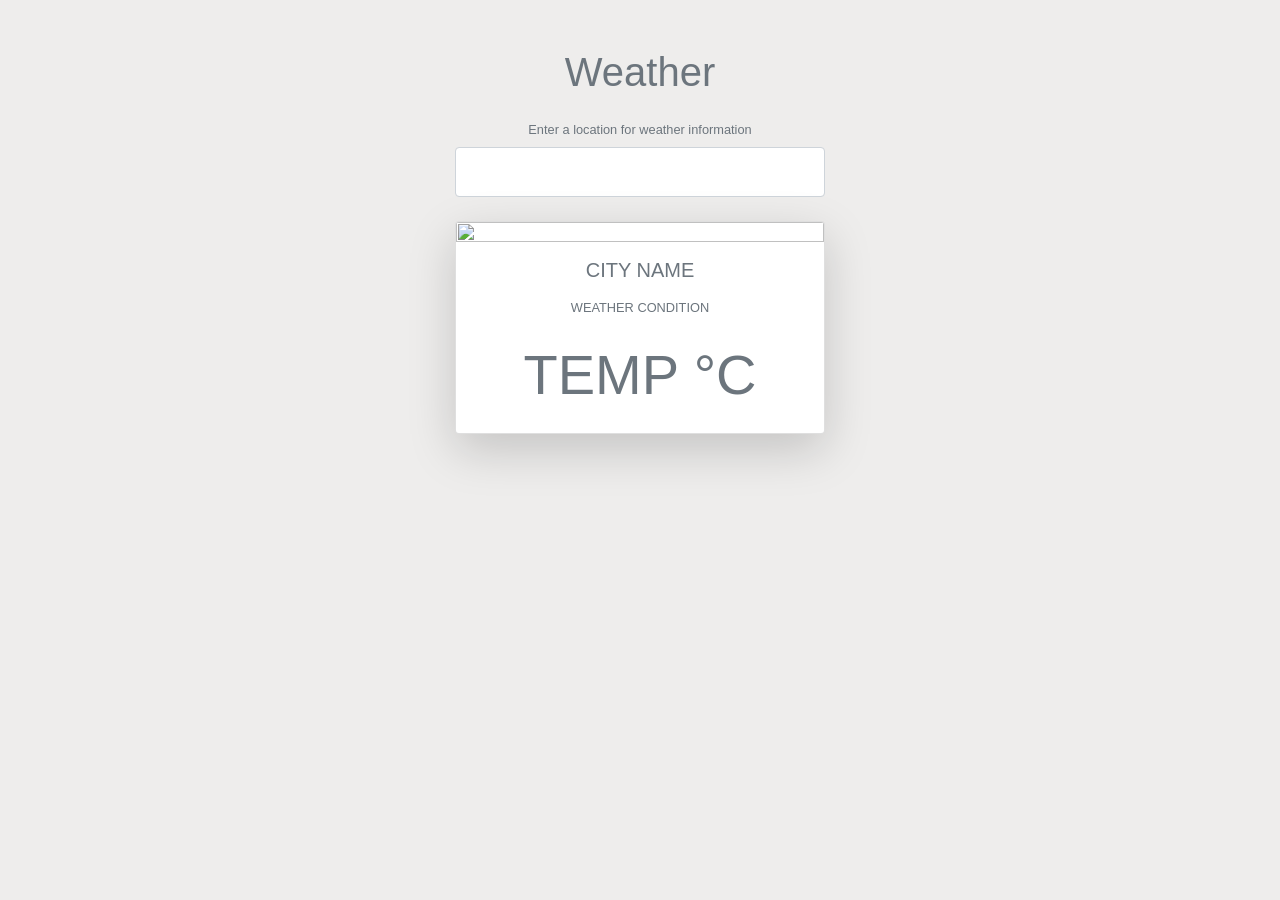
==== index.html @ 41f4a6a1 "to-input-data" ====
<html lang="en">
<head>
  <meta charset="UTF-8">
  <meta name="viewport" content="width=device-width, initial-scale=1.0">
  <meta http-equiv="X-UA-Compatible" content="ie=edge">
  <link rel="stylesheet" href="https://stackpath.bootstrapcdn.com/bootstrap/4.3.1/css/bootstrap.min.css" integrity="sha384-ggOyR0iXCbMQv3Xipma34MD+dH/1fQ784/j6cY/iJTQUOhcWr7x9JvoRxT2MZw1T" crossorigin="anonymous">
  <link rel="stylesheet" href="styles.css">
  <title>Laur`s Weather App</title>
</head>
<body>
  
  <div class="container my-5 mx-auto">
    <h1 class="text-muted text-center my-4">Weather</h1>
    <form class="change-location my-4 text-center text-muted">
      <label for ="city">Enter a location for weather information</label>
       <input type="text" name ="city" class="form-control p-4">
    </form>
    <div class="card shadow-lg rounded">
      <img src="https://via.placeholder.com/400x300" class="time card-img-top">
      <div class="icon bg-light mx-auto text-center">
        <!-- icon -->
      </div>
      <div class="text-muted text-uppercase text-center details">
        <h5 class="my-3">City name</h5>
        <div class="my-3">Weather condition</div>
        <div class="display-4 my-4">
          <span>temp</span>
          <span>&deg;C</span>
        </div>
      </div>
    </div>
  </div>

  <script src="scripts/forecast.js"></script>
  <script src="scripts/app.js"></script>
</body>
</html>
---- styles.css ----
body {
    background: #eeedec;
    left: 0.2em;
    font-size: 0.8em;
}

.container {
    max-width: 400px;
}
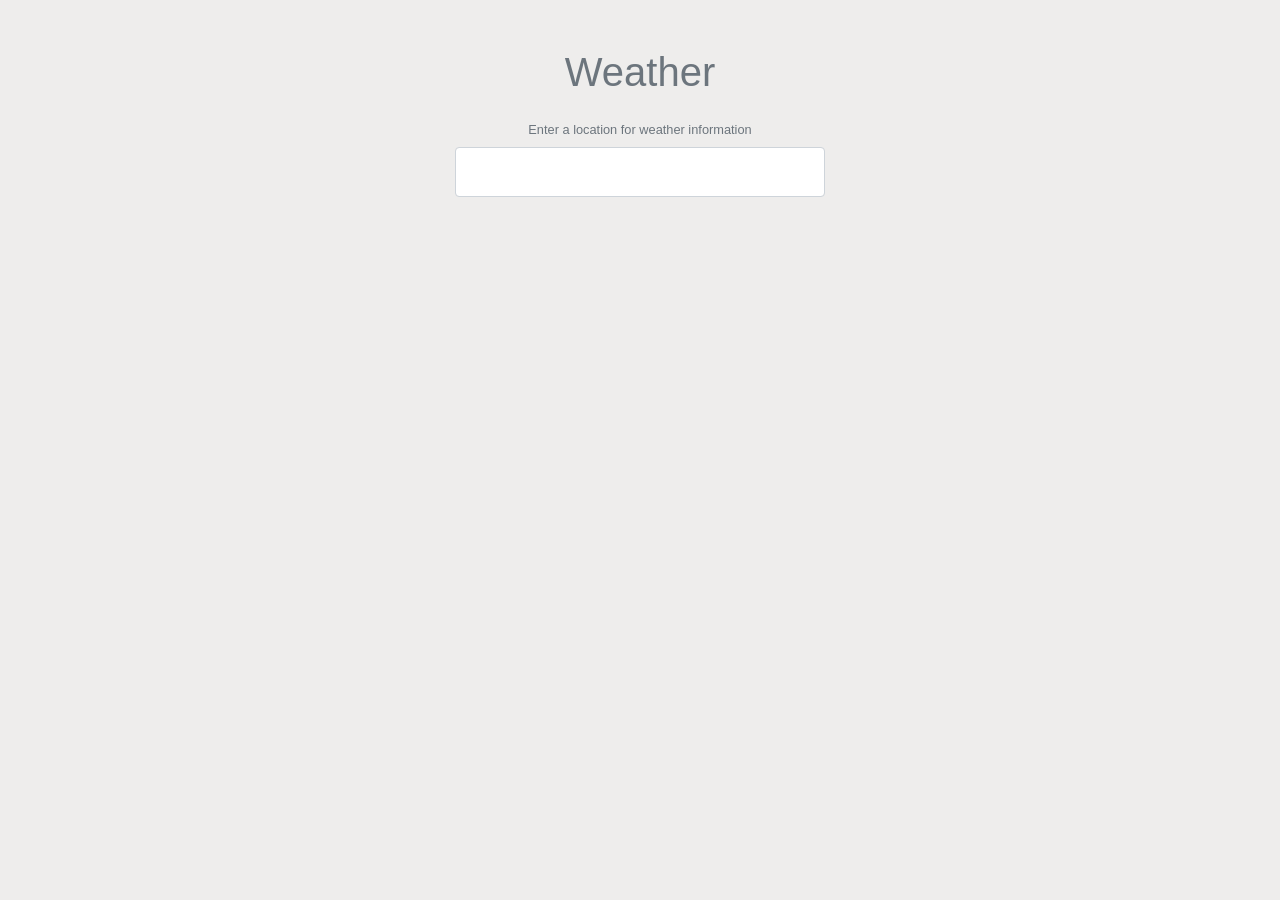
==== commit c2d456ba: "icons-added" ====
--- a/index.html
+++ b/index.html
@@ -15,10 +15,10 @@
       <label for ="city">Enter a location for weather information</label>
        <input type="text" name ="city" class="form-control p-4">
     </form>
-    <div class="card shadow-lg rounded">
+    <div class="card shadow-lg rounded d-none">
       <img src="https://via.placeholder.com/400x300" class="time card-img-top">
       <div class="icon bg-light mx-auto text-center">
-        <!-- icon -->
+        <img src="" alt="">
       </div>
       <div class="text-muted text-uppercase text-center details">
         <h5 class="my-3">City name</h5>
--- a/styles.css
+++ b/styles.css
@@ -6,4 +6,11 @@
 
 .container {
     max-width: 400px;
+}
+.icon {
+    position: relative;
+    top: -50px;
+    border-radius: 50%;
+    width: 100px;
+    margin-bottom: -50px;
 }
